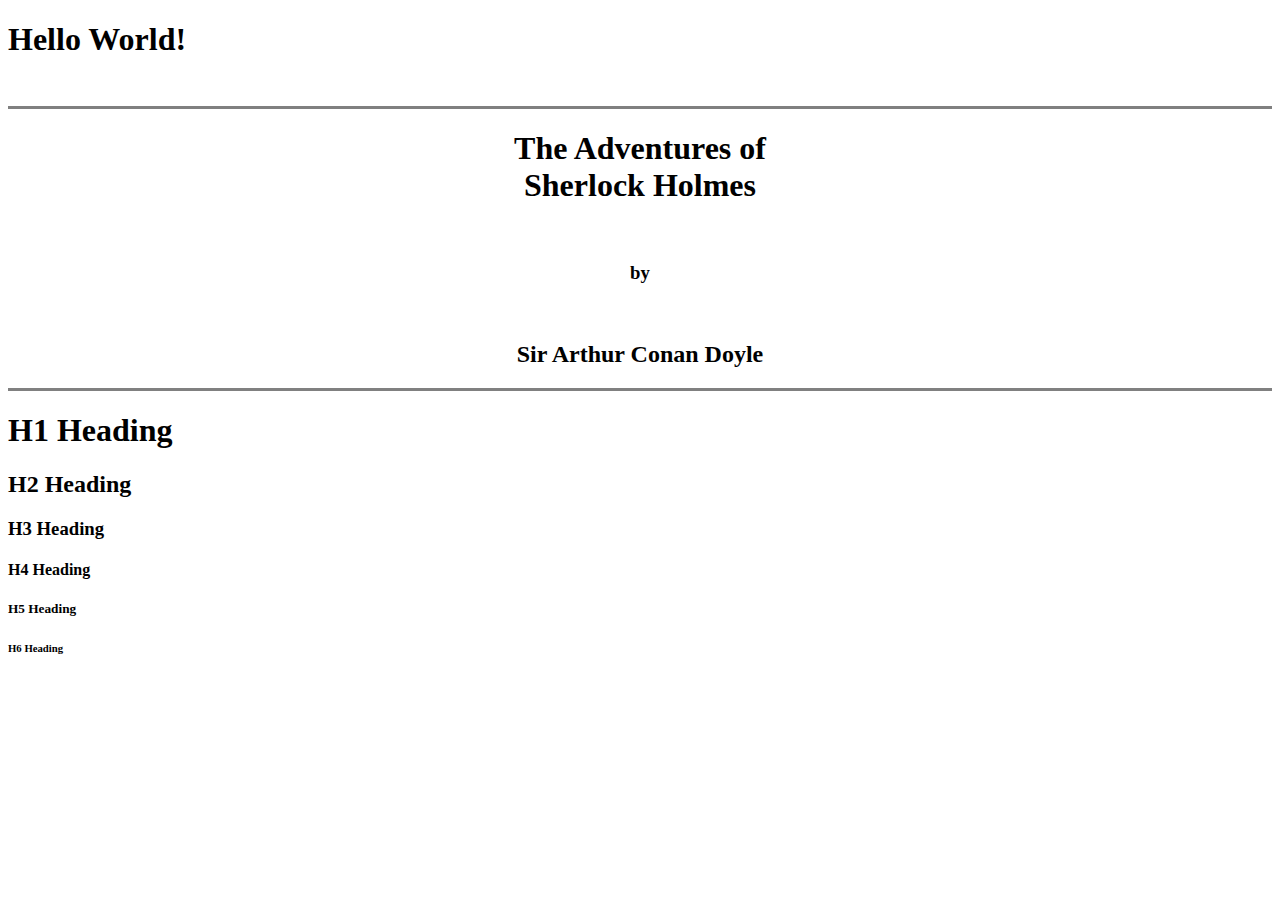
==== Practice/index.html @ 3efb2556 "moved" ====
<!DOCTYPE html>
<html lang="en">
<head>
  <meta charset="UTF-8">
  <meta http-equiv="X-UA-Compatible" content="IE=edge">
  <meta name="viewport" content="width=device-width, initial-scale=1.0">
  <title>WebDev - Udemy</title>
</head>
<body>

  <!-- Hello World! - May 31st, 2022-->

  <h1>Hello World!</h1><br>

<!-- Project -->
<!-- Guttenberg/ebook/1661 - May 31st, 2022-->

  <center>
    <hr size="3" noshade>
    <h1>The Adventures of<br>Sherlock Holmes</h1>
    <br>
    <h3>by</h3>
    <br>
    <h2>Sir Arthur Conan Doyle</h2>
    <hr size="3" noshade>
  </center>

  <h1>H1 Heading</h1>
  <h2>H2 Heading</h2>
  <h3>H3 Heading</h3>
  <h4>H4 Heading</h4>
  <h5>H5 Heading</h5>
  <h6>H6 Heading</h6>

<!-- Comment -->


</body>
</html>
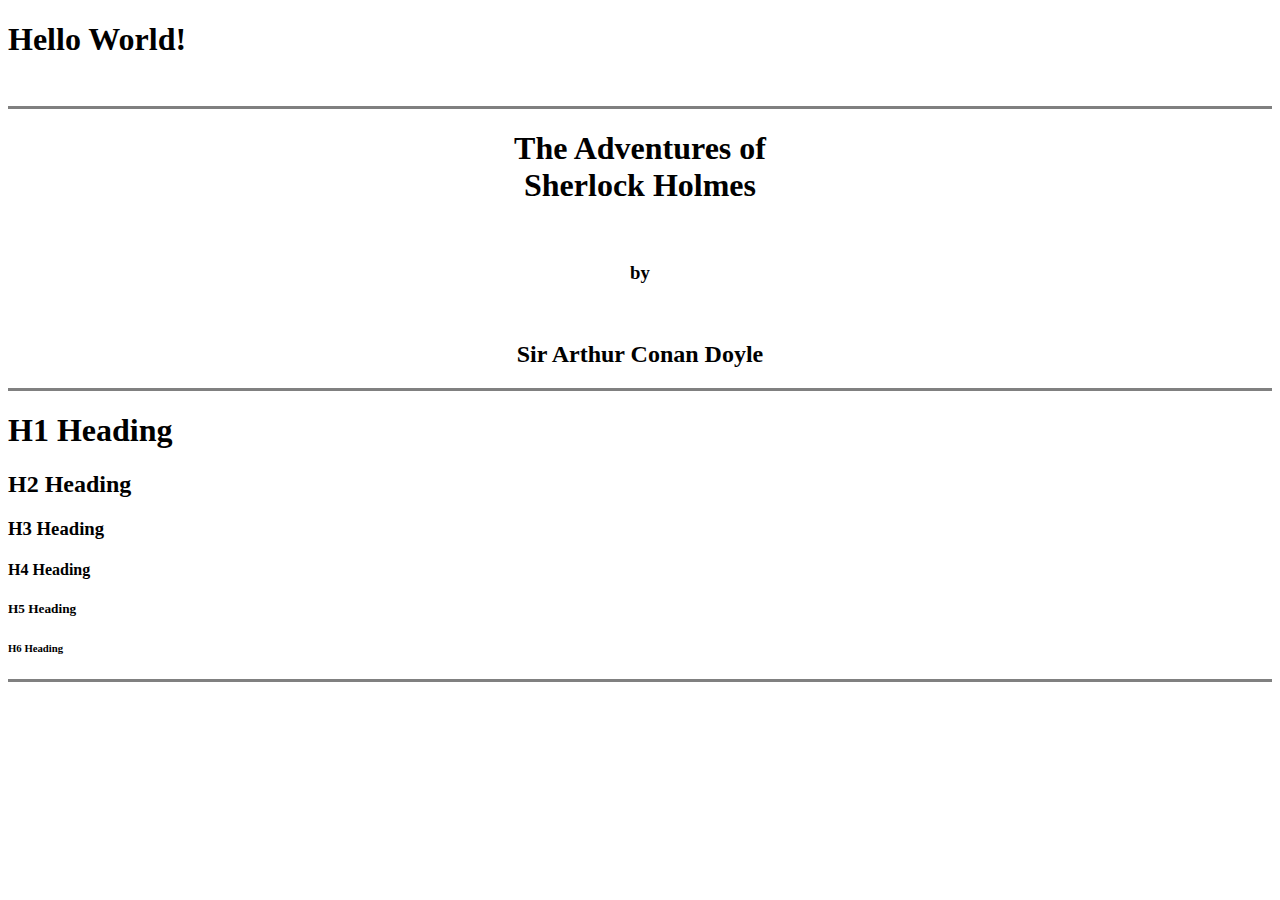
==== commit 2a744027: "Merge branch 'main' of https://github.com/Prislan/WebDev-Bootcamp" ====
--- a/Practice/index.html
+++ b/Practice/index.html
@@ -32,6 +32,9 @@
   <h5>H5 Heading</h5>
   <h6>H6 Heading</h6>
 
+    <hr size="3" noshade>
+
+     
 <!-- Comment -->
 
 
